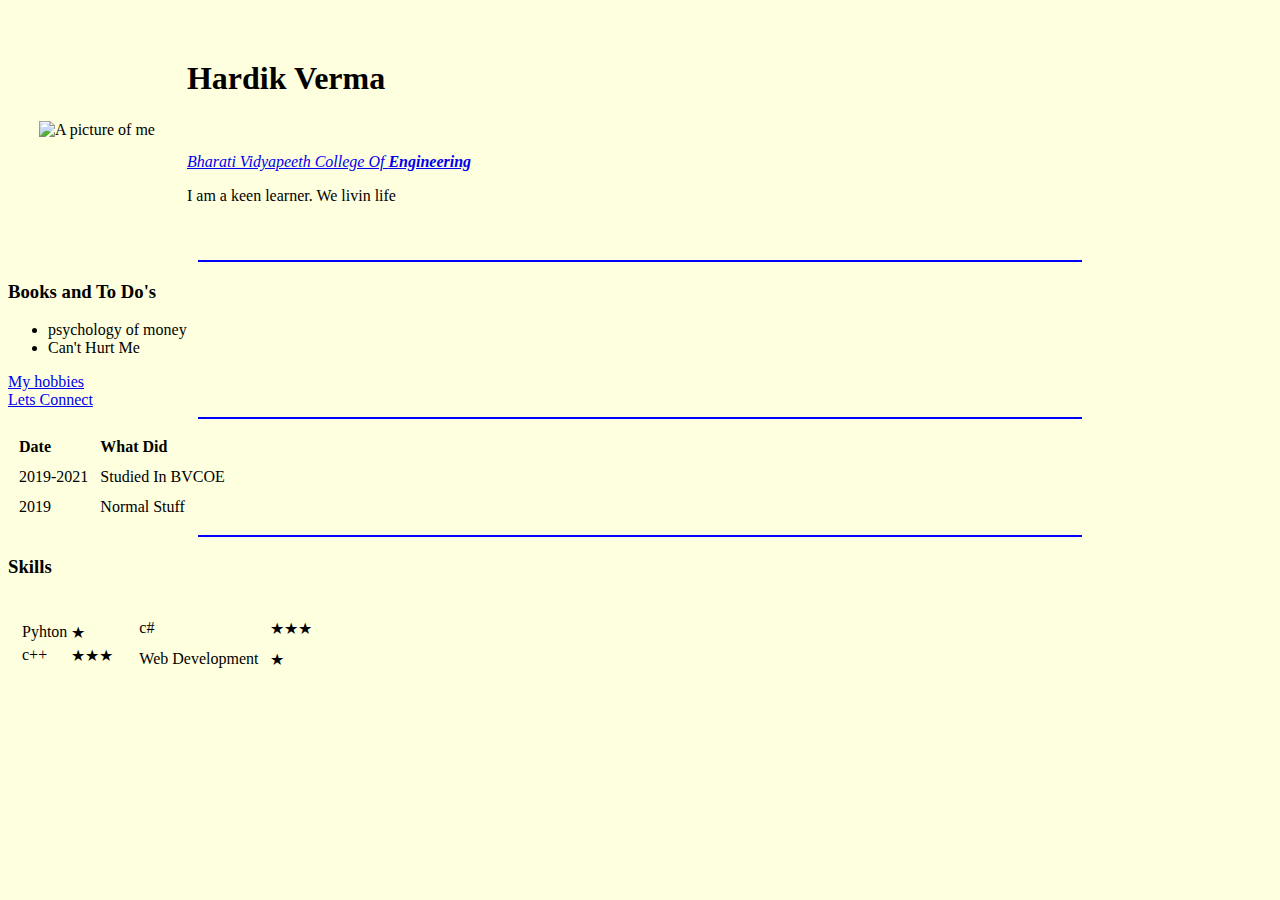
==== index.html @ a53cc0cd "Update index.html" ====
<!DOCTYPE html>
<html lang="en" dir="ltr">

<head>
  <meta charset="utf-8">
  <title>This is my first site</title>
</head>
<style>
body{
background-color:#feffde;
}
hr{
  background-color:blue;
  border-style: none;
  height: 2px;
  width: 70%

}
img{
  height:400px;
  width: 500px;

}

</style>
<body>
  <table cellspacing="30">
    <tr>
      <td><img src="IMG_3633.JPG" alt="A picture of me">
      </td>
      <td>
        <h1>Hardik Verma</h1>
        <br />
        <p><em><a href="https://www.bvcoend.ac.in/">Bharati Vidyapeeth College Of <strong>Engineering</strong></a></em></p>
        <p>I am a keen learner. We livin life</p>

      </td>
    </tr>
  </table>
  <hr size="3" noshade />
  <h3>Books and To Do's</h3>
  <ul>
    <li>psychology of money</li>
    <li>Can't Hurt Me</li>
  </ul>
  <a href="hobbies.html">My hobbies</a>
  <br>
  <a href="Letsconnect.html">Lets Connect</a>
  <hr size="3" noshade>
  <table cellspacing="10">
    <tr>
      <th align="left">Date</th>
      <th align="left">What Did</th>
    </tr>
    <tr>
      <td>2019-2021</td>
      <td>Studied In BVCOE</td>
    </tr>
    <tr>
      <td>2019</td>
      <td>Normal Stuff</td>
    </tr>
  </table>
  <hr size="3" noshade>
  <h3>Skills</h3>
  <table cellspacing="10">
    <tr>
      <td>
        <table>
          <tr>
            <td>Pyhton</td>
            <td>★</td>
          </tr>
          <tr>
            <td>c++</td>
            <td>★★★</td>
          </tr>
        </table>
      </td>
      <td>
        <table cellspacing="10">
          <tr>
            <td>c#</td>
            <td>★★★</td>
          </tr>
          <tr>
            <td>Web Development</td>
            <td>★</td>
          </tr>
        </table>
      </td>
  </table>

</body>

</html>
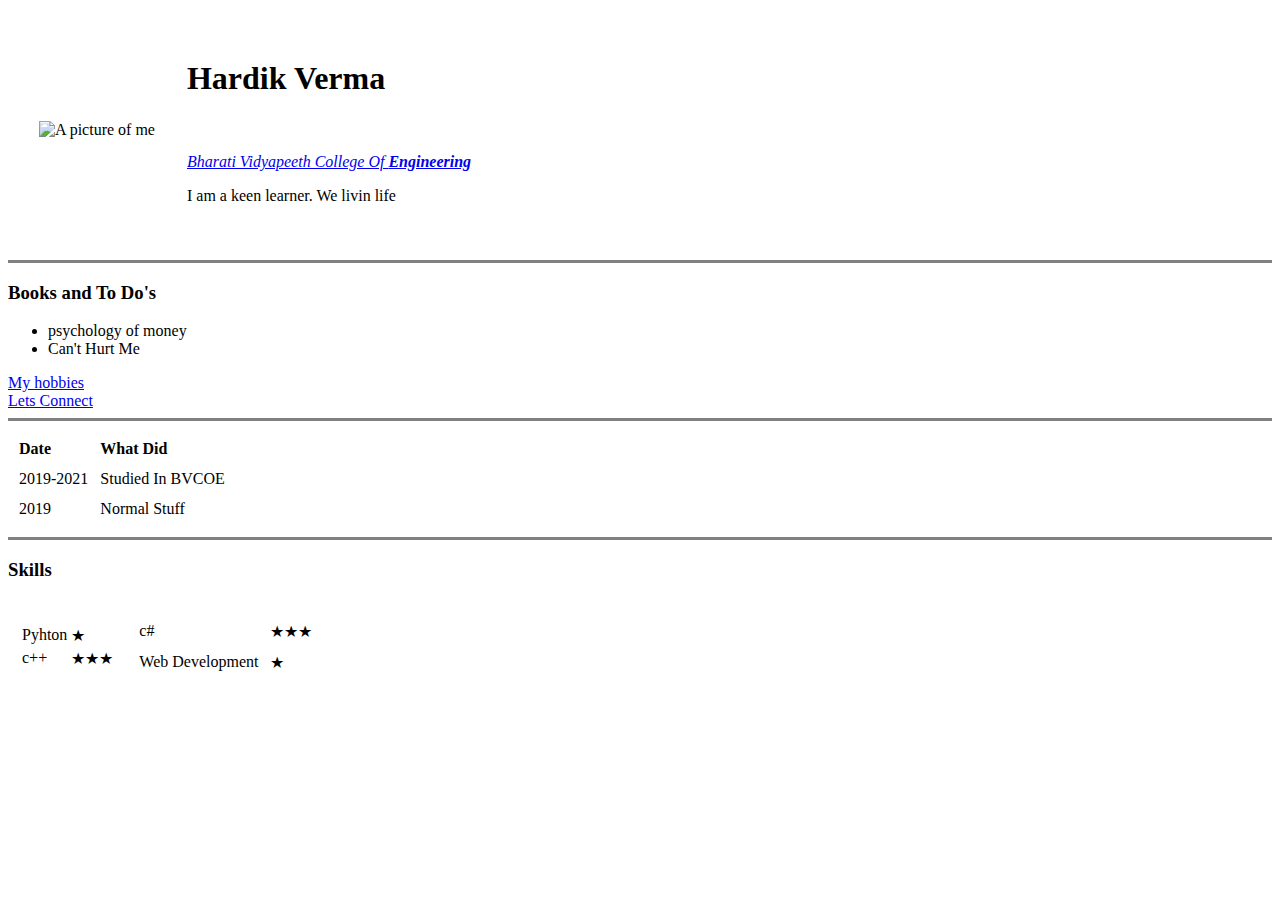
==== commit 0babd3aa: "2" ====
--- a/index.html
+++ b/index.html
@@ -4,25 +4,9 @@
 <head>
   <meta charset="utf-8">
   <title>This is my first site</title>
+  <link rel="stylesheet" href="C:\Users\hardi\Documents\GitHub\css\style.css">
 </head>
-<style>
-body{
-background-color:#feffde;
-}
-hr{
-  background-color:blue;
-  border-style: none;
-  height: 2px;
-  width: 70%
 
-}
-img{
-  height:400px;
-  width: 500px;
-
-}
-
-</style>
 <body>
   <table cellspacing="30">
     <tr>
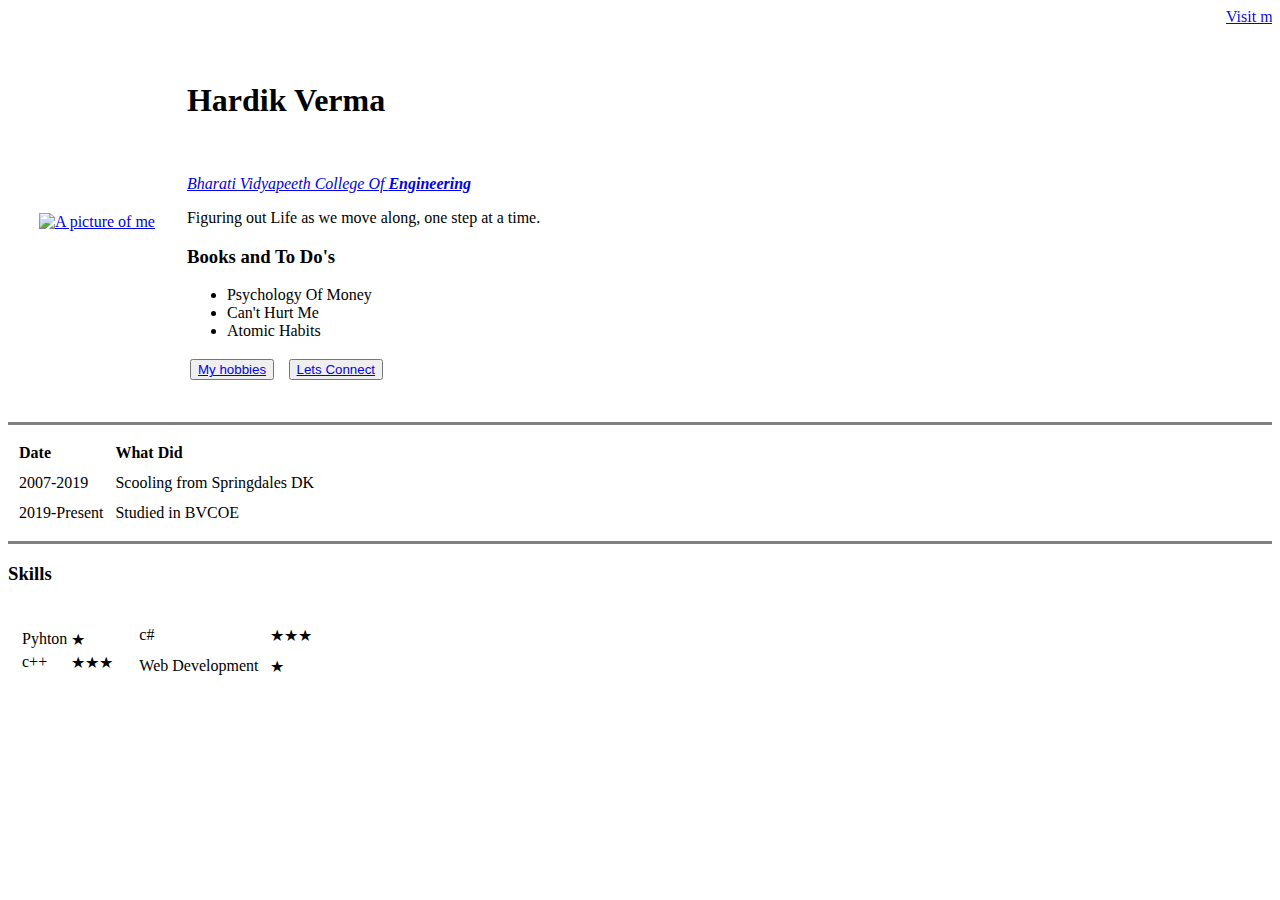
==== commit 06186274: "14/03/22" ====
--- a/index.html
+++ b/index.html
@@ -5,44 +5,52 @@
   <meta charset="utf-8">
   <title>This is my first site</title>
   <link rel="stylesheet" href="C:\Users\hardi\Documents\GitHub\css\style.css">
+  <link rel="icon" href="/Users/hardik/Github/web/css2/android-chrome-512x512.png">
 </head>
-
+<link rel="stylesheet" href="/Users/hardik/Github/css/style.css">
 <body>
+  <marquee><a href="https://github.com/vermahardik">Visit me on Github</a></marquee>
   <table cellspacing="30">
     <tr>
-      <td><img src="IMG_3633.JPG" alt="A picture of me">
+      <td><a href="IMG_3633.JPG"><img src="IMG_3633.JPG" alt="A picture of me"></a>
       </td>
       <td>
         <h1>Hardik Verma</h1>
         <br />
         <p><em><a href="https://www.bvcoend.ac.in/">Bharati Vidyapeeth College Of <strong>Engineering</strong></a></em></p>
-        <p>I am a keen learner. We livin life</p>
+        <p>Figuring out Life as we move along, one step at a time.</p>
 
+        <h3>Books and To Do's</h3>
+        <ul>
+          <li>Psychology Of Money</li>
+          <li>Can't Hurt Me</li>
+          <li>Atomic Habits</li>
+        </ul>
+
+        <table>
+          <tr>
+            <td width="50%"><button><a href="hobbies.html">My hobbies</a></button></td>
+              
+             <td width="50%"> <button><a href="Letsconnect.html">Lets Connect</a></button></td>
+          </tr>
+        </table>
       </td>
     </tr>
   </table>
   <hr size="3" noshade />
-  <h3>Books and To Do's</h3>
-  <ul>
-    <li>psychology of money</li>
-    <li>Can't Hurt Me</li>
-  </ul>
-  <a href="hobbies.html">My hobbies</a>
-  <br>
-  <a href="Letsconnect.html">Lets Connect</a>
-  <hr size="3" noshade>
+  
   <table cellspacing="10">
     <tr>
       <th align="left">Date</th>
       <th align="left">What Did</th>
     </tr>
     <tr>
-      <td>2019-2021</td>
-      <td>Studied In BVCOE</td>
+      <td>2007-2019</td>
+      <td>Scooling from Springdales DK</td>
     </tr>
     <tr>
-      <td>2019</td>
-      <td>Normal Stuff</td>
+      <td>2019-Present</td>
+      <td>Studied in BVCOE</td>
     </tr>
   </table>
   <hr size="3" noshade>
